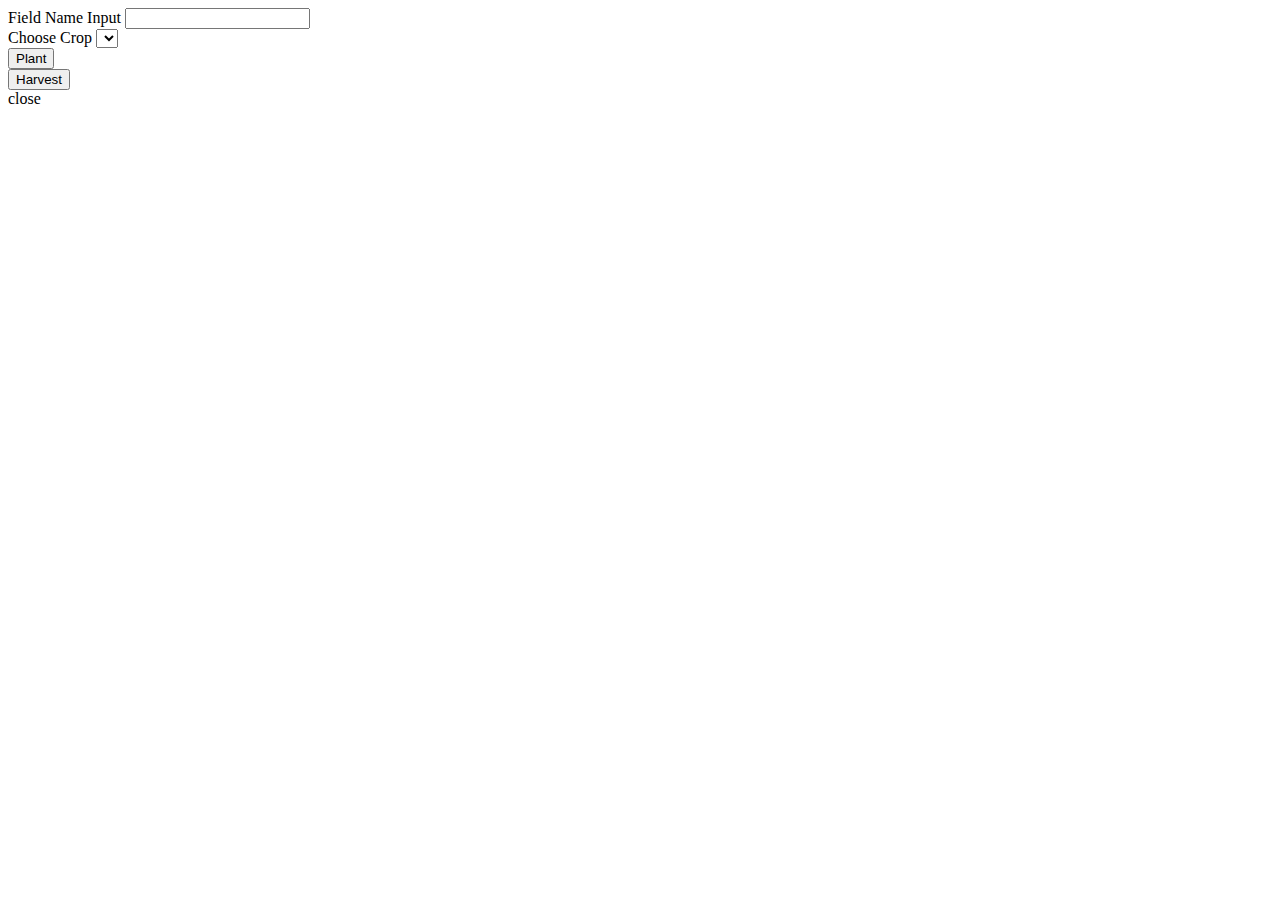
==== src/main/webapp/WEB-INF/templates/fragments/fieldRow.html @ 6d1efc05 "Fix footer links and formatting" ====
<!DOCTYPE html>
<html xmlns:th="http://www.thymeleaf.org" lang="en">
<div th:id="${'field' + field.id}" class="row row-padding bg-dark-elevated-2 row-border-bottom field-row"
     th:each="field : ${fields}">
    <div class="col d-flex active-cyan-input align-items-center">
        <label class="sr-only" th:for="${'field' + field.id + '-fieldName'}">Field Name Input</label>
        <input th:id="${'field' + field.id + '-fieldNameInput'}"
               class="input-dark-bg field-name-input active-cyan-input" type="text">
    </div>
    <div class="col d-flex align-items-center">
        <label class="sr-only" th:for="${'field' + field.id + '-cropSelect'}">Choose Crop</label>
        <select th:id="${'field' + field.id + '-cropSelect'}"
                class="custom-select bg-dark-elevated-3 text-light crop-select"
                th:attr="onchange=${'updateFieldCrop(' + field.id + ')'}">
            <option th:each="crop : ${crops}" th:value="${crop.id}" th:text="${crop.name}"
                    th:selected="${field.plantedCrop.id == crop.id}"></option>
        </select>
    </div>
    <div class="col d-flex align-items-center">
        <span th:id="${'field' + field.id + '-biome'}" th:text="${field.plantedCrop.biome}"></span>
    </div>
    <div class="col d-flex align-items-center">
                    <span th:id="${'field' + field.id + '-growthDuration'}" th:text="${field.plantedCrop.growthTime.toHoursPart()} + ' Hrs ' +
                    ${field.plantedCrop.growthTime.toMinutesPart()} + ' Min'"></span>
    </div>
    <div class="col d-flex align-items-center">
        <button th:id="${'field' + field.id + '-plantButton'}" type="button"
                class="btn btn-outline-success margin-right"
                th:attr="onclick=${'plantField(' + field.id + ')'}">Plant
        </button>
        <span th:id="${'field' + field.id + '-plantTime'}" th:text="${field.plantTime}"></span>
    </div>
    <div class="col d-flex align-items-center">
        <button type="button" class="btn btn-outline-danger margin-right"
                th:attr="onclick=${'harvestField(' + field.id + ')'}">Harvest
        </button>
        <span th:id="${'field' + field.id + '-nextHarvest'}" th:text="${field.nextHarvest}"></span>
    </div>
    <div class="col-md-auto d-flex align-items-center">
        <span th:attr="onclick=${'deleteField(' + field.id + ')'}"
              class="material-icons md-24 md-light md-inactive pseudo-button">close</span>
    </div>
</div>
</html>
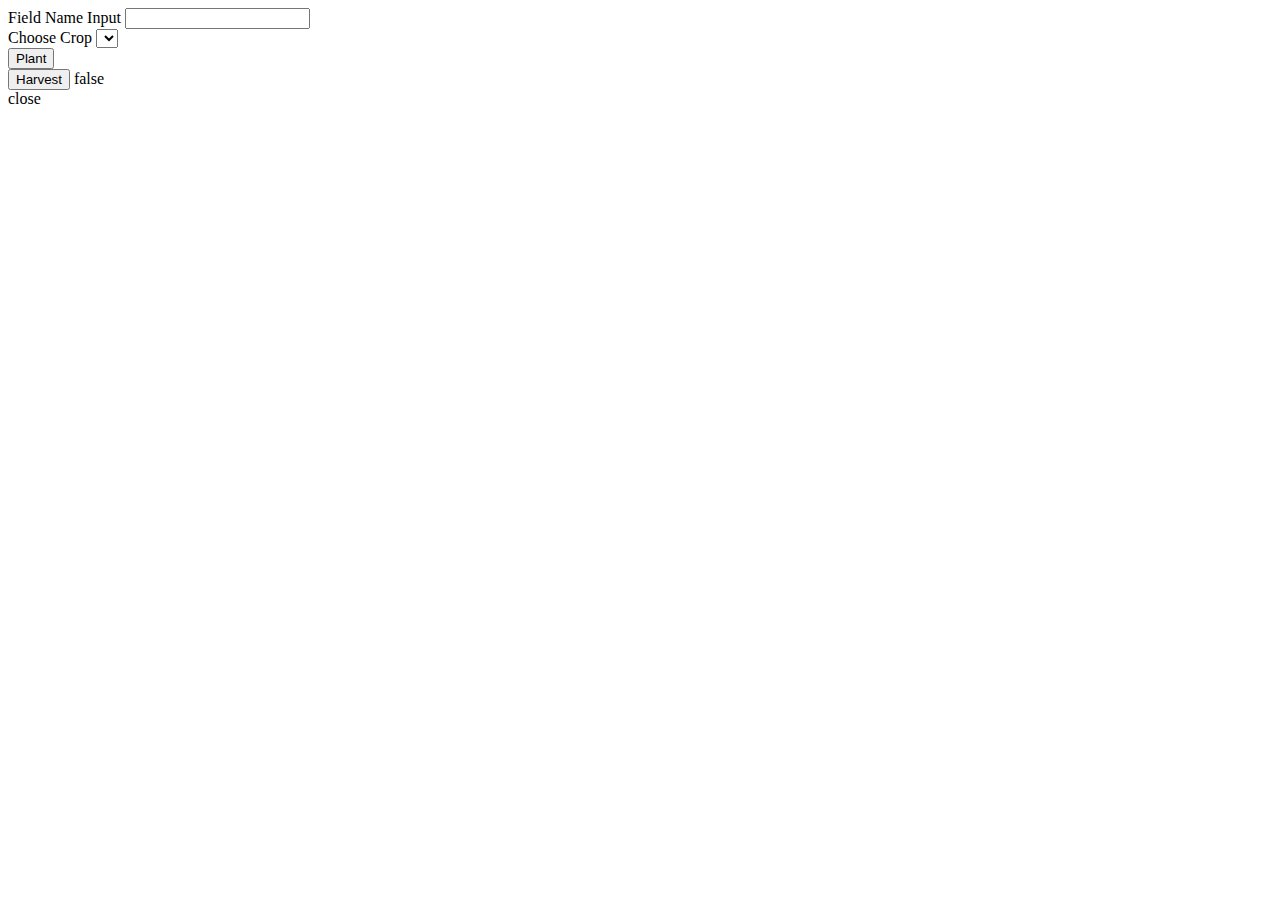
==== commit e9dbc3fd: "Improve display of growth duration for fully grown self-regenerating crops (huckleberries, tomatoes," ====
--- a/src/main/webapp/WEB-INF/templates/fragments/fieldRow.html
+++ b/src/main/webapp/WEB-INF/templates/fragments/fieldRow.html
@@ -20,8 +20,8 @@
         <span th:id="${'field' + field.id + '-biome'}" th:text="${field.plantedCrop.biome}"></span>
     </div>
     <div class="col d-flex align-items-center">
-                    <span th:id="${'field' + field.id + '-growthDuration'}" th:text="${field.plantedCrop.growthTime.toHoursPart()} + ' Hrs ' +
-                    ${field.plantedCrop.growthTime.toMinutesPart()} + ' Min'"></span>
+                    <span th:id="${'field' + field.id + '-growthDuration'}" th:text="${field.growthTime.toHoursPart()} + ' Hrs ' +
+                    ${field.growthTime.toMinutesPart()} + ' Min'"></span>
     </div>
     <div class="col d-flex align-items-center">
         <button th:id="${'field' + field.id + '-plantButton'}" type="button"
@@ -35,6 +35,7 @@
                 th:attr="onclick=${'harvestField(' + field.id + ')'}">Harvest
         </button>
         <span th:id="${'field' + field.id + '-nextHarvest'}" th:text="${field.nextHarvest}"></span>
+        <span th:id="${'field' + field.id + '-selfRegenFullyGrown'}" class="hidden">false</span>
     </div>
     <div class="col-md-auto d-flex align-items-center">
         <span th:attr="onclick=${'deleteField(' + field.id + ')'}"
